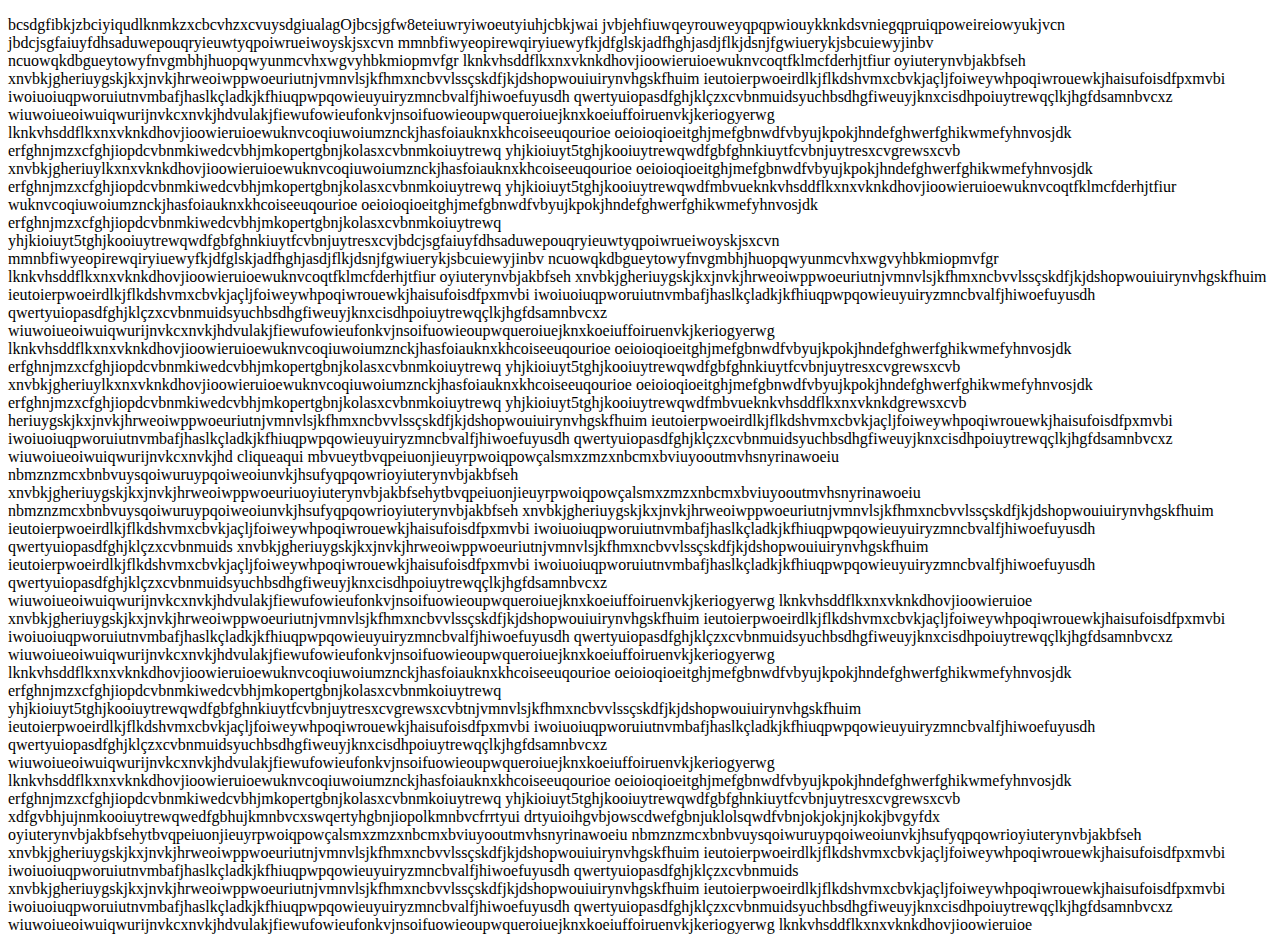
==== index.html @ 91fc4eb7 "index" ====
<!DOCTYPE html>
<html lang="en">
<head>
    <meta charset="UTF-8">
    <meta http-equiv="X-UA-Compatible" content="IE=edge">
    <meta name="viewport" content="width=device-width, initial-scale=1.0">
    <title>Caça palavras</title>
    <link rel="stylesheet" href="style.css">
</head>
<body>
    <p>
        bcsdgfibkjzbciyiqudlknmkzxcbcvhzxcvuysdgiualagOjbcsjgfw8eteiuwryiwoeutyiuhjcbkjwai
        jvbjehfiuwqeyrouweyqpqpwiouykknkdsvniegqpruiqpoweireiowyukjvcn
        jbdcjsgfaiuyfdhsaduwepouqryieuwtyqpoiwrueiwoyskjsxcvn
        mmnbfiwyeopirewqiryiuewyfkjdfglskjadfhghjasdjflkjdsnjfgwiuerykjsbcuiewyjinbv
        ncuowqkdbgueytowyfnvgmbhjhuopqwyunmcvhxwgvyhbkmiopmvfgr
        lknkvhsddflkxnxvknkdhovjioowieruioewuknvcoqtfklmcfderhjtfiur
        oyiuterynvbjakbfseh
        xnvbkjgheriuygskjkxjnvkjhrweoiwppwoeuriutnjvmnvlsjkfhmxncbvvlssçskdfjkjdshopwouiuirynvhgskfhuim
        ieutoierpwoeirdlkjflkdshvmxcbvkjaçljfoiweywhpoqiwrouewkjhaisufoisdfpxmvbi
        iwoiuoiuqpworuiutnvmbafjhaslkçladkjkfhiuqpwpqowieuyuiryzmncbvalfjhiwoefuyusdh
        qwertyuiopasdfghjklçzxcvbnmuidsyuchbsdhgfiweuyjknxcisdhpoiuytrewqçlkjhgfdsamnbvcxz
        wiuwoiueoiwuiqwurijnvkcxnvkjhdvulakjfiewufowieufonkvjnsoifuowieoupwqueroiuejknxkoeiuffoiruenvkjkeriogyerwg
        lknkvhsddflkxnxvknkdhovjioowieruioewuknvcoqiuwoiumznckjhasfoiauknxkhcoiseeuqourioe
        oeioioqioeitghjmefgbnwdfvbyujkpokjhndefghwerfghikwmefyhnvosjdk
        erfghnjmzxcfghjiopdcvbnmkiwedcvbhjmkopertgbnjkolasxcvbnmkoiuytrewq
        yhjkioiuyt5tghjkooiuytrewqwdfgbfghnkiuytfcvbnjuytresxcvgrewsxcvb
        xnvbkjgheriuylkxnxvknkdhovjioowieruioewuknvcoqiuwoiumznckjhasfoiauknxkhcoiseeuqourioe
        oeioioqioeitghjmefgbnwdfvbyujkpokjhndefghwerfghikwmefyhnvosjdk
        erfghnjmzxcfghjiopdcvbnmkiwedcvbhjmkopertgbnjkolasxcvbnmkoiuytrewq
        yhjkioiuyt5tghjkooiuytrewqwdfmbvueknkvhsddflkxnxvknkdhovjioowieruioewuknvcoqtfklmcfderhjtfiur
        wuknvcoqiuwoiumznckjhasfoiauknxkhcoiseeuqourioe
        oeioioqioeitghjmefgbnwdfvbyujkpokjhndefghwerfghikwmefyhnvosjdk
        erfghnjmzxcfghjiopdcvbnmkiwedcvbhjmkopertgbnjkolasxcvbnmkoiuytrewq
        yhjkioiuyt5tghjkooiuytrewqwdfgbfghnkiuytfcvbnjuytresxcvjbdcjsgfaiuyfdhsaduwepouqryieuwtyqpoiwrueiwoyskjsxcvn
        mmnbfiwyeopirewqiryiuewyfkjdfglskjadfhghjasdjflkjdsnjfgwiuerykjsbcuiewyjinbv
        ncuowqkdbgueytowyfnvgmbhjhuopqwyunmcvhxwgvyhbkmiopmvfgr
        lknkvhsddflkxnxvknkdhovjioowieruioewuknvcoqtfklmcfderhjtfiur
        oyiuterynvbjakbfseh
        xnvbkjgheriuygskjkxjnvkjhrweoiwppwoeuriutnjvmnvlsjkfhmxncbvvlssçskdfjkjdshopwouiuirynvhgskfhuim
        ieutoierpwoeirdlkjflkdshvmxcbvkjaçljfoiweywhpoqiwrouewkjhaisufoisdfpxmvbi
        iwoiuoiuqpworuiutnvmbafjhaslkçladkjkfhiuqpwpqowieuyuiryzmncbvalfjhiwoefuyusdh
        qwertyuiopasdfghjklçzxcvbnmuidsyuchbsdhgfiweuyjknxcisdhpoiuytrewqçlkjhgfdsamnbvcxz
        wiuwoiueoiwuiqwurijnvkcxnvkjhdvulakjfiewufowieufonkvjnsoifuowieoupwqueroiuejknxkoeiuffoiruenvkjkeriogyerwg
        lknkvhsddflkxnxvknkdhovjioowieruioewuknvcoqiuwoiumznckjhasfoiauknxkhcoiseeuqourioe
        oeioioqioeitghjmefgbnwdfvbyujkpokjhndefghwerfghikwmefyhnvosjdk
        erfghnjmzxcfghjiopdcvbnmkiwedcvbhjmkopertgbnjkolasxcvbnmkoiuytrewq
        yhjkioiuyt5tghjkooiuytrewqwdfgbfghnkiuytfcvbnjuytresxcvgrewsxcvb
        xnvbkjgheriuylkxnxvknkdhovjioowieruioewuknvcoqiuwoiumznckjhasfoiauknxkhcoiseeuqourioe
        oeioioqioeitghjmefgbnwdfvbyujkpokjhndefghwerfghikwmefyhnvosjdk
        erfghnjmzxcfghjiopdcvbnmkiwedcvbhjmkopertgbnjkolasxcvbnmkoiuytrewq
        yhjkioiuyt5tghjkooiuytrewqwdfmbvueknkvhsddflkxnxvknkdgrewsxcvb
        heriuygskjkxjnvkjhrweoiwppwoeuriutnjvmnvlsjkfhmxncbvvlssçskdfjkjdshopwouiuirynvhgskfhuim
        ieutoierpwoeirdlkjflkdshvmxcbvkjaçljfoiweywhpoqiwrouewkjhaisufoisdfpxmvbi
        iwoiuoiuqpworuiutnvmbafjhaslkçladkjkfhiuqpwpqowieuyuiryzmncbvalfjhiwoefuyusdh
        qwertyuiopasdfghjklçzxcvbnmuidsyuchbsdhgfiweuyjknxcisdhpoiuytrewqçlkjhgfdsamnbvcxz
        wiuwoiueoiwuiqwurijnvkcxnvkjhd
        <a href="http://">cliqueaqui</a>
        mbvueytbvqpeiuonjieuyrpwoiqpowçalsmxzmzxnbcmxbviuyooutmvhsnyrinawoeiu
        nbmznzmcxbnbvuysqoiwuruypqoiweoiunvkjhsufyqpqowrioyiuterynvbjakbfseh
        xnvbkjgheriuygskjkxjnvkjhrweoiwppwoeuriuoyiuterynvbjakbfsehytbvqpeiuonjieuyrpwoiqpowçalsmxzmzxnbcmxbviuyooutmvhsnyrinawoeiu
        nbmznzmcxbnbvuysqoiwuruypqoiweoiunvkjhsufyqpqowrioyiuterynvbjakbfseh
        xnvbkjgheriuygskjkxjnvkjhrweoiwppwoeuriutnjvmnvlsjkfhmxncbvvlssçskdfjkjdshopwouiuirynvhgskfhuim
        ieutoierpwoeirdlkjflkdshvmxcbvkjaçljfoiweywhpoqiwrouewkjhaisufoisdfpxmvbi
        iwoiuoiuqpworuiutnvmbafjhaslkçladkjkfhiuqpwpqowieuyuiryzmncbvalfjhiwoefuyusdh
        qwertyuiopasdfghjklçzxcvbnmuids
        xnvbkjgheriuygskjkxjnvkjhrweoiwppwoeuriutnjvmnvlsjkfhmxncbvvlssçskdfjkjdshopwouiuirynvhgskfhuim
        ieutoierpwoeirdlkjflkdshvmxcbvkjaçljfoiweywhpoqiwrouewkjhaisufoisdfpxmvbi
        iwoiuoiuqpworuiutnvmbafjhaslkçladkjkfhiuqpwpqowieuyuiryzmncbvalfjhiwoefuyusdh
        qwertyuiopasdfghjklçzxcvbnmuidsyuchbsdhgfiweuyjknxcisdhpoiuytrewqçlkjhgfdsamnbvcxz
        wiuwoiueoiwuiqwurijnvkcxnvkjhdvulakjfiewufowieufonkvjnsoifuowieoupwqueroiuejknxkoeiuffoiruenvkjkeriogyerwg
        lknkvhsddflkxnxvknkdhovjioowieruioe
        xnvbkjgheriuygskjkxjnvkjhrweoiwppwoeuriutnjvmnvlsjkfhmxncbvvlssçskdfjkjdshopwouiuirynvhgskfhuim
        ieutoierpwoeirdlkjflkdshvmxcbvkjaçljfoiweywhpoqiwrouewkjhaisufoisdfpxmvbi
        iwoiuoiuqpworuiutnvmbafjhaslkçladkjkfhiuqpwpqowieuyuiryzmncbvalfjhiwoefuyusdh
        qwertyuiopasdfghjklçzxcvbnmuidsyuchbsdhgfiweuyjknxcisdhpoiuytrewqçlkjhgfdsamnbvcxz
        wiuwoiueoiwuiqwurijnvkcxnvkjhdvulakjfiewufowieufonkvjnsoifuowieoupwqueroiuejknxkoeiuffoiruenvkjkeriogyerwg
        lknkvhsddflkxnxvknkdhovjioowieruioewuknvcoqiuwoiumznckjhasfoiauknxkhcoiseeuqourioe
        oeioioqioeitghjmefgbnwdfvbyujkpokjhndefghwerfghikwmefyhnvosjdk
        erfghnjmzxcfghjiopdcvbnmkiwedcvbhjmkopertgbnjkolasxcvbnmkoiuytrewq
        yhjkioiuyt5tghjkooiuytrewqwdfgbfghnkiuytfcvbnjuytresxcvgrewsxcvbtnjvmnvlsjkfhmxncbvvlssçskdfjkjdshopwouiuirynvhgskfhuim
        ieutoierpwoeirdlkjflkdshvmxcbvkjaçljfoiweywhpoqiwrouewkjhaisufoisdfpxmvbi
        iwoiuoiuqpworuiutnvmbafjhaslkçladkjkfhiuqpwpqowieuyuiryzmncbvalfjhiwoefuyusdh
        qwertyuiopasdfghjklçzxcvbnmuidsyuchbsdhgfiweuyjknxcisdhpoiuytrewqçlkjhgfdsamnbvcxz
        wiuwoiueoiwuiqwurijnvkcxnvkjhdvulakjfiewufowieufonkvjnsoifuowieoupwqueroiuejknxkoeiuffoiruenvkjkeriogyerwg
        lknkvhsddflkxnxvknkdhovjioowieruioewuknvcoqiuwoiumznckjhasfoiauknxkhcoiseeuqourioe
        oeioioqioeitghjmefgbnwdfvbyujkpokjhndefghwerfghikwmefyhnvosjdk
        erfghnjmzxcfghjiopdcvbnmkiwedcvbhjmkopertgbnjkolasxcvbnmkoiuytrewq
        yhjkioiuyt5tghjkooiuytrewqwdfgbfghnkiuytfcvbnjuytresxcvgrewsxcvb
        xdfgvbhjujnmkooiuytrewqwedfgbhujkmnbvcxswqertyhgbnjiopolkmnbvcfrrtyui
        drtyuioihgvbjowscdwefgbnjuklolsqwdfvbnjokjokjnjkokjbvgyfdx
        oyiuterynvbjakbfsehytbvqpeiuonjieuyrpwoiqpowçalsmxzmzxnbcmxbviuyooutmvhsnyrinawoeiu
        nbmznzmcxbnbvuysqoiwuruypqoiweoiunvkjhsufyqpqowrioyiuterynvbjakbfseh
        xnvbkjgheriuygskjkxjnvkjhrweoiwppwoeuriutnjvmnvlsjkfhmxncbvvlssçskdfjkjdshopwouiuirynvhgskfhuim
        ieutoierpwoeirdlkjflkdshvmxcbvkjaçljfoiweywhpoqiwrouewkjhaisufoisdfpxmvbi
        iwoiuoiuqpworuiutnvmbafjhaslkçladkjkfhiuqpwpqowieuyuiryzmncbvalfjhiwoefuyusdh
        qwertyuiopasdfghjklçzxcvbnmuids
        xnvbkjgheriuygskjkxjnvkjhrweoiwppwoeuriutnjvmnvlsjkfhmxncbvvlssçskdfjkjdshopwouiuirynvhgskfhuim
        ieutoierpwoeirdlkjflkdshvmxcbvkjaçljfoiweywhpoqiwrouewkjhaisufoisdfpxmvbi
        iwoiuoiuqpworuiutnvmbafjhaslkçladkjkfhiuqpwpqowieuyuiryzmncbvalfjhiwoefuyusdh
        qwertyuiopasdfghjklçzxcvbnmuidsyuchbsdhgfiweuyjknxcisdhpoiuytrewqçlkjhgfdsamnbvcxz
        wiuwoiueoiwuiqwurijnvkcxnvkjhdvulakjfiewufowieufonkvjnsoifuowieoupwqueroiuejknxkoeiuffoiruenvkjkeriogyerwg
        lknkvhsddflkxnxvknkdhovjioowieruioe
    </p>
</body>
</html>
---- style.css ----
a {
    text-decoration: none!important;
    cursor: pointer;
    color: #000;
}
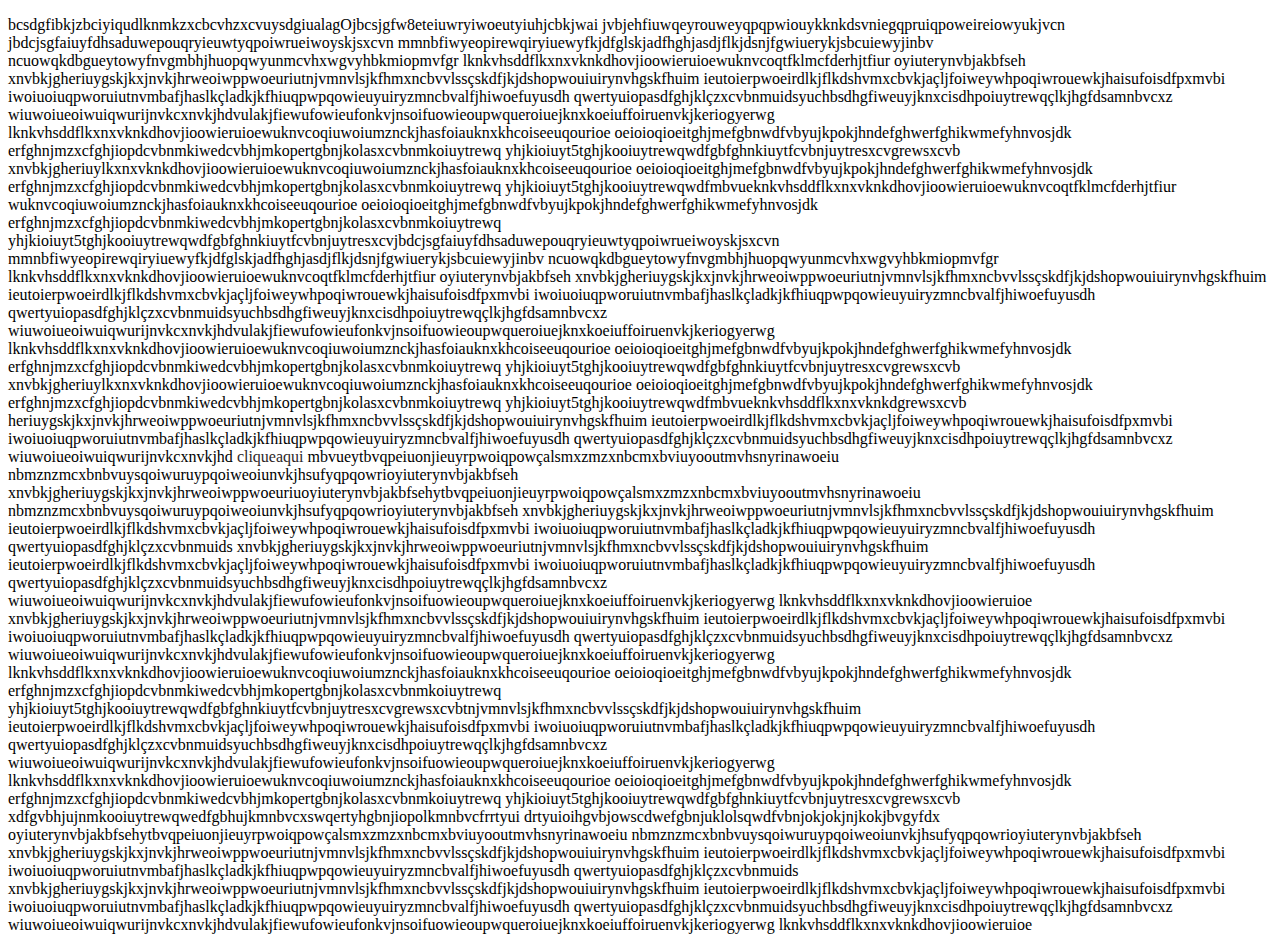
==== commit 465d0692: "atts" ====
--- a/index.html
+++ b/index.html
@@ -55,7 +55,7 @@
         iwoiuoiuqpworuiutnvmbafjhaslkçladkjkfhiuqpwpqowieuyuiryzmncbvalfjhiwoefuyusdh
         qwertyuiopasdfghjklçzxcvbnmuidsyuchbsdhgfiweuyjknxcisdhpoiuytrewqçlkjhgfdsamnbvcxz
         wiuwoiueoiwuiqwurijnvkcxnvkjhd
-        <a href="http://">cliqueaqui</a>
+        <a href="./nextstep.html">cliqueaqui</a>
         mbvueytbvqpeiuonjieuyrpwoiqpowçalsmxzmzxnbcmxbviuyooutmvhsnyrinawoeiu
         nbmznzmcxbnbvuysqoiwuruypqoiweoiunvkjhsufyqpqowrioyiuterynvbjakbfseh
         xnvbkjgheriuygskjkxjnvkjhrweoiwppwoeuriuoyiuterynvbjakbfsehytbvqpeiuonjieuyrpwoiqpowçalsmxzmzxnbcmxbviuyooutmvhsnyrinawoeiu
--- a/style.css
+++ b/style.css
@@ -1,5 +1,5 @@
 a {
     text-decoration: none!important;
     cursor: pointer;
-    color: #000;
+    color: rgb(46, 38, 38);
 }